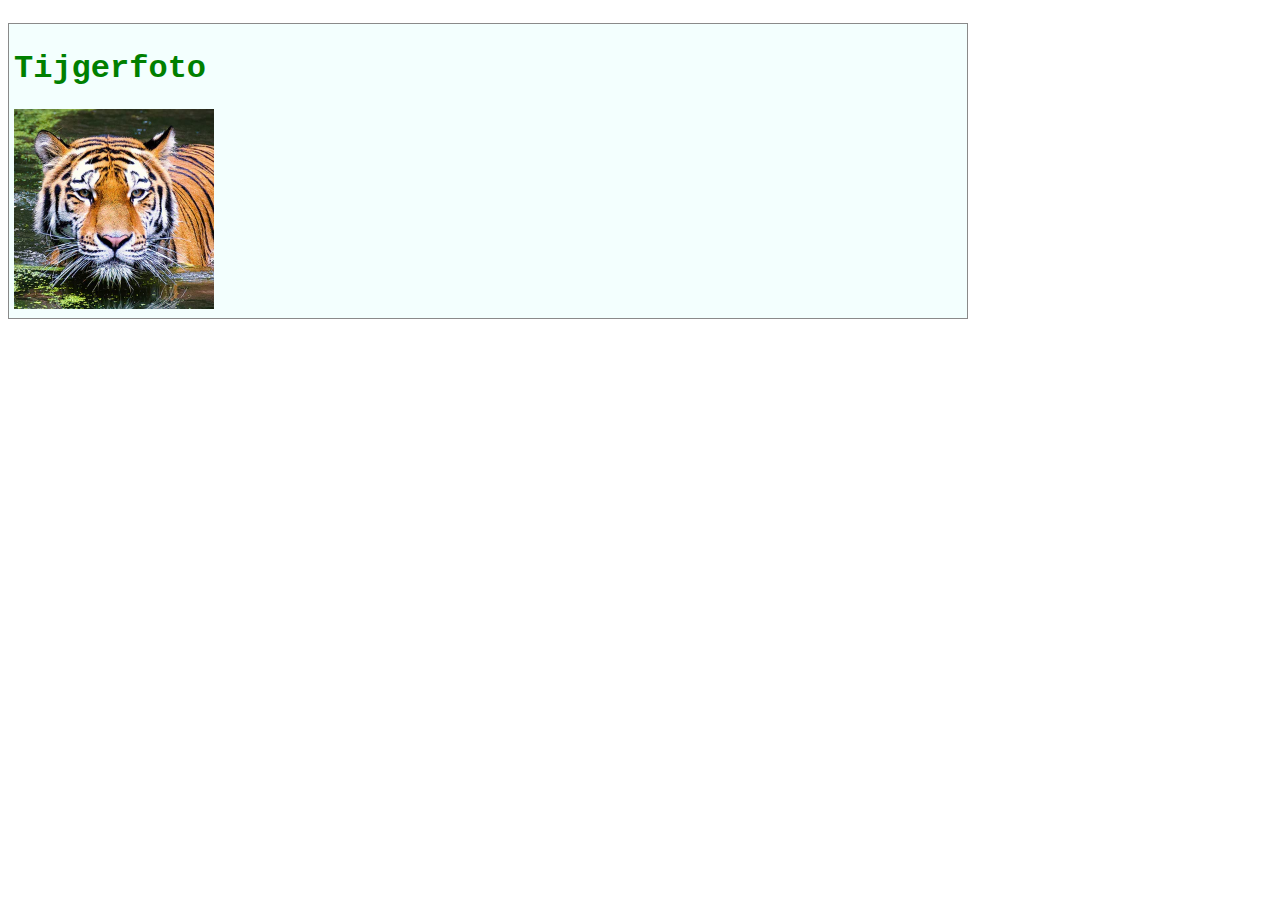
==== Week 1/Sectie 3/Vaardigheidsopdrachten/Opdracht 6/index.html @ 5bd75930 "help" ====
<!DOCTYPE html>
<html lang="en">
  <head>
    <meta charset="UTF-8" />
    <meta http-equiv="X-UA-Compatible" content="IE=edge" />
    <meta name="viewport" content="width=device-width, initial-scale=1.0" />
    <title>meer tijgerpagina</title>
    <link rel="stylesheet" type="text/css" href="style.css" />
  </head>
  <body>
    <div class="container">
      <h1>Tijgerfoto</h1>
      <div class="foto1">
        <img
          src="webptijgerL.webp"
          alt="Oeps, geen tijger afbeelding gevonden!"
        />
      </div>
    </div>
  </body>
</html>
---- Week 1/Sectie 3/Vaardigheidsopdrachten/Opdracht 6/style.css ----
body {
  color: green;
  text-align: justify;
}

.container {
  width: 1200px;
  margin: 15px auto 0 auto;
  background-color: rgb(243, 255, 254);
  width: 75%;
  float: left;
  padding-right: 30px;
  border: 1px solid rgb(138, 138, 138);
  padding: 5px;
  float: left;
}

h1 {
  font-family: "Courier New", Courier, monospace;
}

.foto1 img {
  box-sizing: content-box;
  width: 200px;
  height: 200px;
}
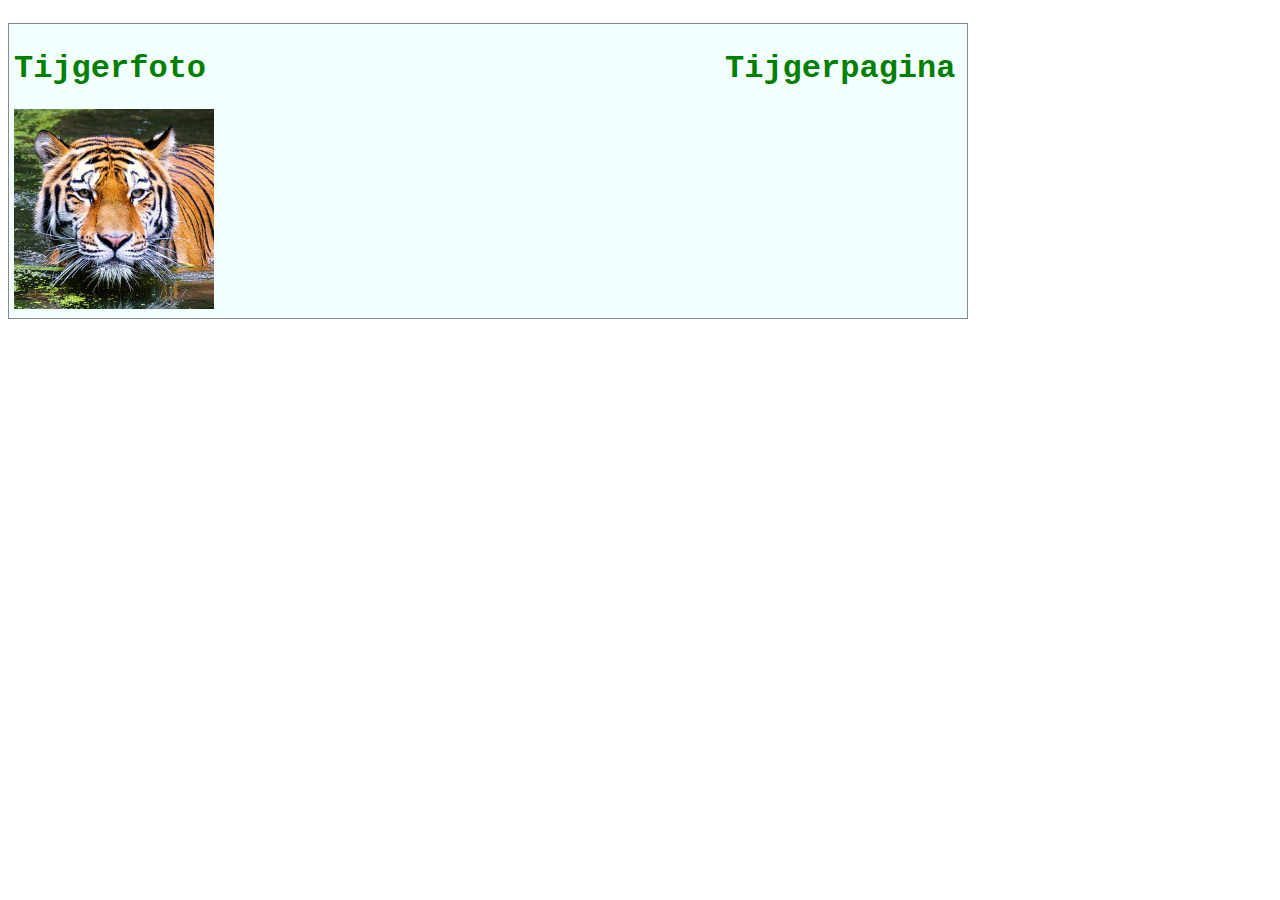
==== commit 76fe4547: "please help" ====
--- a/Week 1/Sectie 3/Vaardigheidsopdrachten/Opdracht 6/index.html
+++ b/Week 1/Sectie 3/Vaardigheidsopdrachten/Opdracht 6/index.html
@@ -9,12 +9,17 @@
   </head>
   <body>
     <div class="container">
-      <h1>Tijgerfoto</h1>
-      <div class="foto1">
-        <img
-          src="webptijgerL.webp"
-          alt="Oeps, geen tijger afbeelding gevonden!"
-        />
+      <div class="sideleft">
+        <h1>Tijgerfoto</h1>
+        <div class="foto1">
+          <img
+            src="webptijgerL.webp"
+            alt="Oeps, geen tijger afbeelding gevonden!"
+          />
+        </div>
+      </div>
+      <div class="sideright">
+        <h1>Tijgerpagina</h1>
       </div>
     </div>
   </body>
--- a/Week 1/Sectie 3/Vaardigheidsopdrachten/Opdracht 6/style.css
+++ b/Week 1/Sectie 3/Vaardigheidsopdrachten/Opdracht 6/style.css
@@ -12,7 +12,6 @@
   padding-right: 30px;
   border: 1px solid rgb(138, 138, 138);
   padding: 5px;
-  float: left;
 }
 
 h1 {
@@ -24,3 +23,13 @@
   width: 200px;
   height: 200px;
 }
+
+.sideleft {
+  width: 75%;
+  float: left;
+}
+
+.sideright {
+  width: 25%;
+  float: left;
+}
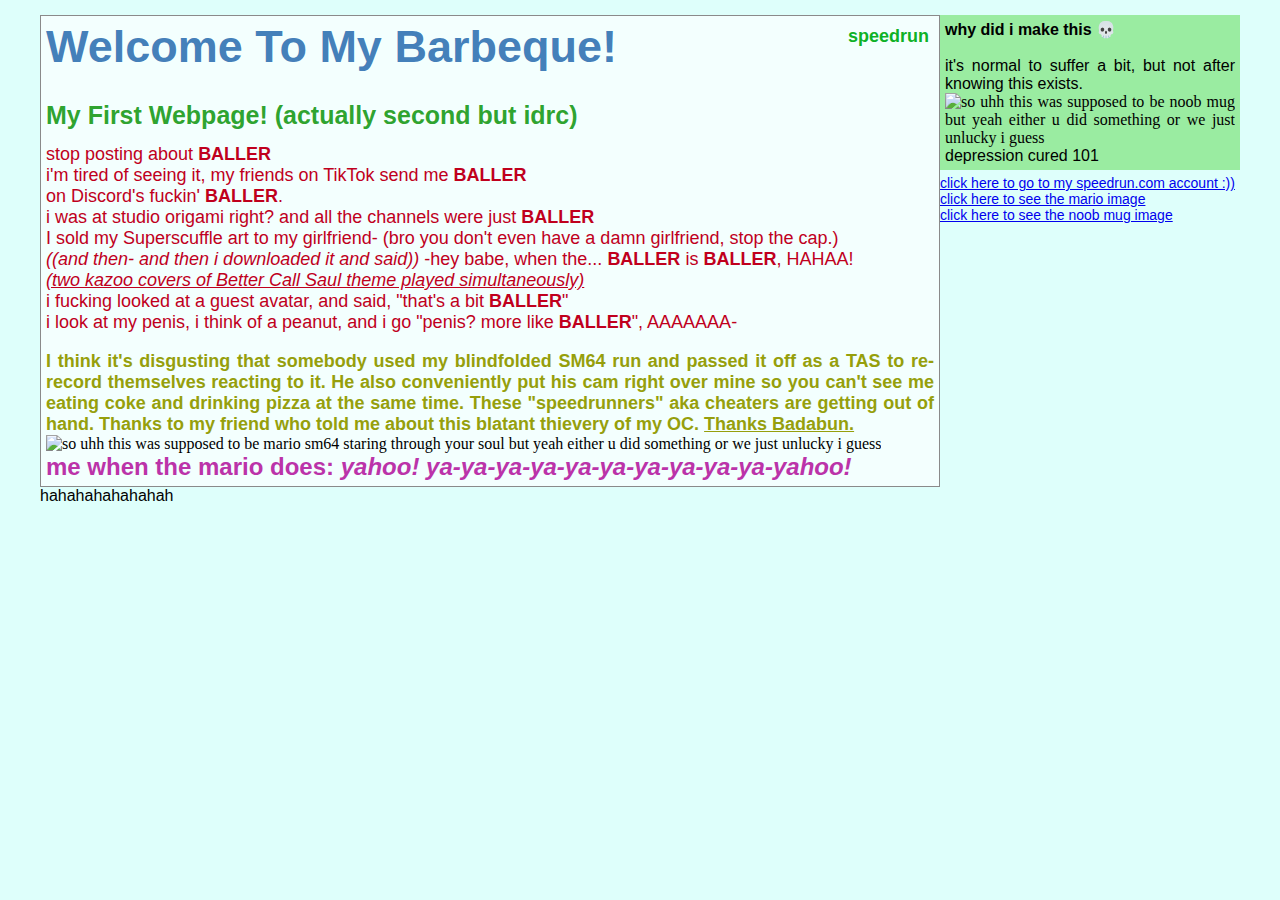
==== commit 9a691adb: "trying something new" ====
--- a/Week 1/Sectie 3/Vaardigheidsopdrachten/Opdracht 6/index.html
+++ b/Week 1/Sectie 3/Vaardigheidsopdrachten/Opdracht 6/index.html
@@ -4,22 +4,78 @@
     <meta charset="UTF-8" />
     <meta http-equiv="X-UA-Compatible" content="IE=edge" />
     <meta name="viewport" content="width=device-width, initial-scale=1.0" />
-    <title>meer tijgerpagina</title>
+    <title>steve is bad L</title>
     <link rel="stylesheet" type="text/css" href="style.css" />
   </head>
   <body>
     <div class="container">
-      <div class="sideleft">
-        <h1>Tijgerfoto</h1>
-        <div class="foto1">
-          <img
-            src="webptijgerL.webp"
-            alt="Oeps, geen tijger afbeelding gevonden!"
-          />
-        </div>
+      <div class="funnies-box">
+        <h1>Welcome To My Barbeque!</h1>
+        <h2>My First Webpage! (actually second but idrc)</h2>
+        <p class="absolute"><b>speedrun</b></p>
+        <p id="baller">
+          stop posting about <b>BALLER</b>
+          <br />
+          i'm tired of seeing it, my friends on TikTok send me <b>BALLER</b>
+          <br />
+          on Discord's fuckin' <b>BALLER</b>.
+          <br />
+          i was at studio origami right? and all the channels were just <b>BALLER</b>
+          <br />
+          I sold my Superscuffle art to my girlfriend- (bro you don't even have
+          a damn girlfriend, stop the cap.)
+          <br />
+          <i>((and then- and then i downloaded it and said))</i> -hey babe, when the...
+          <b>BALLER</b> is <b>BALLER</b>, HAHAA!
+          <br />
+          <i><u>(two kazoo covers of Better Call Saul theme played simultaneously)</u></i>
+          <br />
+          i fucking looked at a guest avatar, and said, "that's a bit <b>BALLER</b>"
+          <br />
+          i look at my penis, i think of a peanut, and i go "penis? more like <b>BALLER</b>", AAAAAAA-
+        </p>
+        <br />
+        <p class="harold">
+          <b
+            >I think it's disgusting that somebody used my blindfolded SM64 run
+            and passed it off as a TAS to re-record themselves reacting to it.
+            He also conveniently put his cam right over mine so you can't see me
+            eating coke and drinking pizza at the same time. These
+            "speedrunners" aka cheaters are getting out of hand. Thanks to my
+            friend who told me about this blatant thievery of my OC.
+            <u>Thanks Badabun.</u></b
+          >
+        </p>
+        <img
+          src="mario.jpg"
+          alt="so uhh this was supposed to be mario sm64 staring through your soul but yeah either u did something or we just unlucky i guess"
+        />
+        <p class="mario">
+          <b>me when the mario does:
+          <i>yahoo! ya-ya-ya-ya-ya-ya-ya-ya-ya-ya-yahoo!</b></i>
+        </p>
       </div>
-      <div class="sideright">
-        <h1>Tijgerpagina</h1>
+      <div class="why-box">
+        <p><b>why did i make this 💀</b></p>
+        <br />
+        <p>it's normal to suffer a bit, but not after knowing this exists.</p>
+        <img
+          src="noob.jpg" alt="so uhh this was supposed to be noob mug but yeah either u did something or we just unlucky i guess"/>
+          <p>depression cured 101</p>
+      </div>
+      <div class="links-box">
+      <a href="http://speedrun.com/user/SteveGaming6833" target="blank"
+        >click here to go to my speedrun.com account :))</a
+      ><br />
+      <a href="mario.jpg" target="blank"
+        >click here to see the mario image</a
+      >
+      <br />
+      <a href="noob.jpg" target="blank">click here to see the noob mug image</a>
+      </div>
+      <div class="clearfix"></div>
+      <div>
+      <p>hahahahahahahah</p>
       </div>
     </div>
   </body>
--- a/Week 1/Sectie 3/Vaardigheidsopdrachten/Opdracht 6/style.css
+++ b/Week 1/Sectie 3/Vaardigheidsopdrachten/Opdracht 6/style.css
@@ -1,35 +1,94 @@
+* {
+  margin: 0;
+  padding: 0;
+  box-sizing: border-box;
+}
+
+.absolute {
+  color: rgba(0, 173, 23, 0.966);
+  position: absolute;
+  font-size: 18px;
+  top: 10px;
+  right: 10px;
+}
+
 body {
-  color: green;
   text-align: justify;
+  background-color: rgb(222, 255, 251);
 }
 
 .container {
   width: 1200px;
   margin: 15px auto 0 auto;
+}
+
+.funnies-box {
   background-color: rgb(243, 255, 254);
   width: 75%;
   float: left;
   padding-right: 30px;
   border: 1px solid rgb(138, 138, 138);
   padding: 5px;
+  position: relative;
+}
+
+.why-box {
+  background-color: rgb(154, 236, 161);
+  width: 25%;
+  float: left;
+  padding: 5px;
+  margin-bottom: 5px;
+}
+
+.why-box img {
+  width: 120px;
+  height: auto;
+}
+
+.links-box {
+  font-family: Helvetica Neue, Arial;
+  font-size: 14px;
+}
+
+h1,
+h2 {
+  font-family: Helvetica Neue, Arial;
 }
 
 h1 {
-  font-family: "Courier New", Courier, monospace;
+  font-size: 45px;
+  color: rgba(19, 93, 167, 0.8);
+  margin-bottom: 28px;
 }
 
-.foto1 img {
-  box-sizing: content-box;
-  width: 200px;
-  height: 200px;
+h2 {
+  font-size: 25px;
+  color: rgb(19, 151, 19, 0.9);
+  margin-bottom: 14px;
 }
 
-.sideleft {
-  width: 75%;
-  float: left;
+p {
+  font-size: 16px;
+  font-family: Helvetica Neue, Arial;
 }
 
-.sideright {
-  width: 25%;
-  float: left;
+#baller {
+  color: rgb(192, 0, 29);
+  font-size: 18px;
 }
+
+.harold {
+  color: rgb(150, 159, 12);
+  font-size: 18px;
+}
+
+.mario {
+  color: rgb(187, 51, 169);
+  font-size: 24px;
+}
+
+.clearfix:after {
+  content: "";
+  display: table;
+  clear: both;
+}
